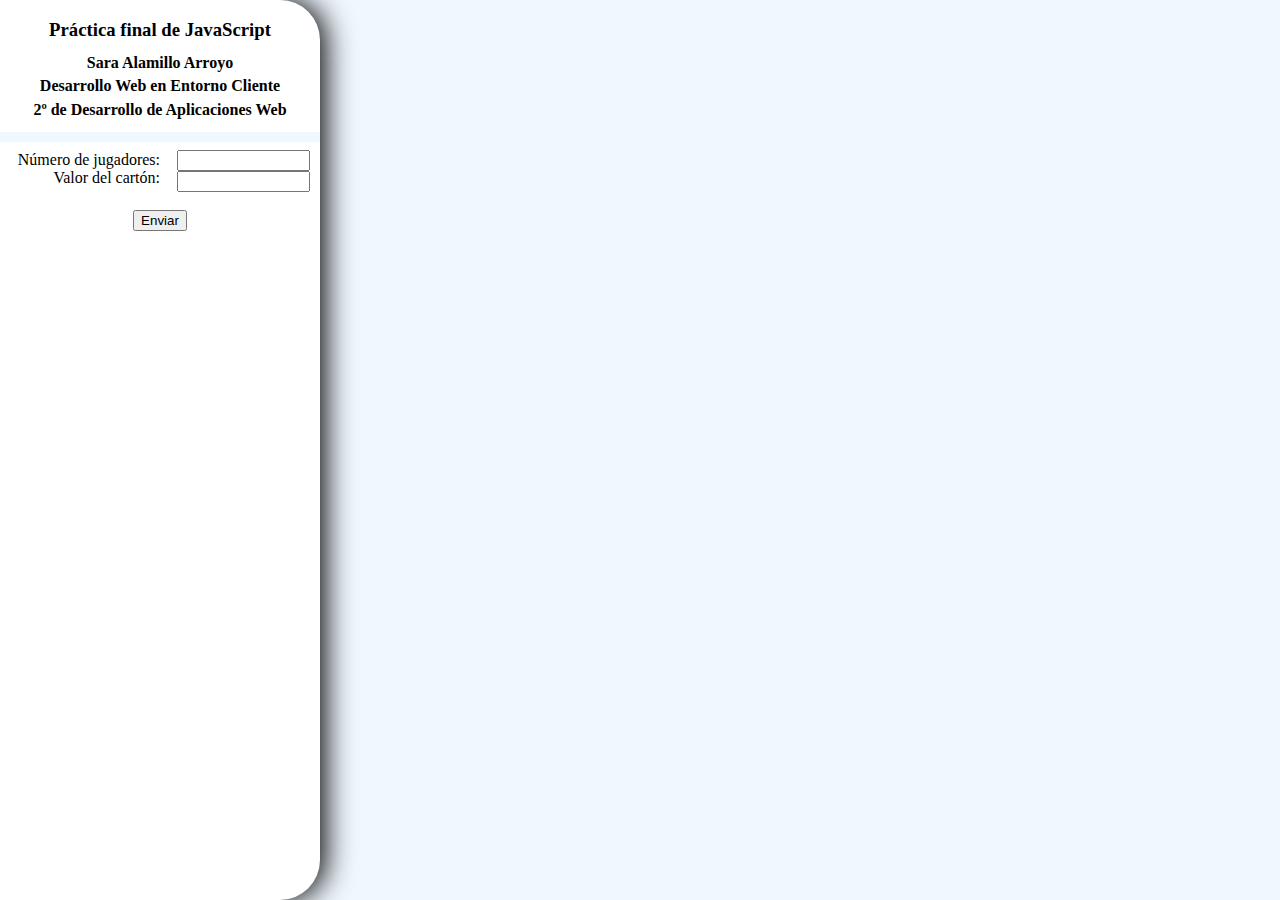
==== public_html/index.html @ 9c54376d "Añadida la imagen del bombo y cambiada la forma de generar números aleatorios." ====
<!DOCTYPE html>
<!-- 
Autor: Alamillo Arroyo, Sara
Fecha creación: 27/01/2015
Última modificación: 01/02/2015
Versión: 1.00
 -->
<html>
    <head>
        <title>Bingo - Sara Alamillo Arroyo</title>
        <meta charset="UTF-8">
        <meta name="viewport" content="width=device-width, initial-scale=1.0">
        <script src="funciones.js" type="text/javascript"></script>
        <link href="estilo.css" rel="stylesheet" type="text/css"/>
    </head>
    <body>
        <div id="ladoIzquierdo">
	    <div id="informacion">
		<h3>Práctica final de JavaScript </h3>
		<h4>Sara Alamillo Arroyo </h4>
		<h4>Desarrollo Web en Entorno Cliente </h4>
		<h4>2º de Desarrollo de Aplicaciones Web </h4>
	    </div>
	<hr />
	    <div id="tabla">
		<div>
		    <div id="columna">
			Número de jugadores: <br />
			Valor del cartón: 
		    </div>
		    <div id="columna">
			<input type="number" min="5" max="20" id="numJugadores" onchange="validarJugadores()" /><br />
			<input type="number" min="1" max="5" id="valCarton" onchange="validarValor()" />
		    </div>
		</div>
                <br />
		<div>
		    <input type="submit" value="Enviar" id="bEnviar" onclick="iniciarBingo()" />
		</div>
	    </div>
        </div>
        <div id="ladoDerecho"></div>
    </body>
</html>
---- public_html/estilo.css ----
/*********************************
 Autor: Alamillo Arroyo, Sara
 Fecha creación: 28/01/2015
 Última modificación: 01/02/2015
 Versión: 1.00
 *********************************/
html, body {
    height: 100%;
    margin: 0;
    padding: 0;
    background-color:aliceblue;
}
#ladoIzquierdo {
    float: left;
    width: 25%;
    height: 100%;
    margin: 0 auto;
    box-shadow:5px 0px 30px black;
    border-bottom-right-radius: 40px;
    border-top-right-radius: 40px;
    background-color: white;
}
#ladoDerecho {
    float: left;    
    width: 75%;
    height: 100%;
}

input[type="number"] {
    width: 125px;
}
#tabla{
    margin: auto;
    display: table;
    text-align: center;
}
#columna{
    text-align: right;
    display: table-cell;
    width: 150px;
}
#informacion {
    text-align: center;
}
h4 {
    line-height: 2px;
}
hr {
    height: 10px;
    background-color:aliceblue;
    border: none;
}
#carton {
    width: 75%;
    margin: auto;
    background-color: #090fe2;
    border-radius: 30px;
}
#carton td {
    border-radius: 30px;
    background-color: white;
    background-repeat: no-repeat;
    background-position: center;
    height: 100px;
    width: 50px;
    color: #090fe2;
    text-align: center;
    font-size:xx-large;
}
.numOculto {
    background-image: url('img/bombo.png');
}
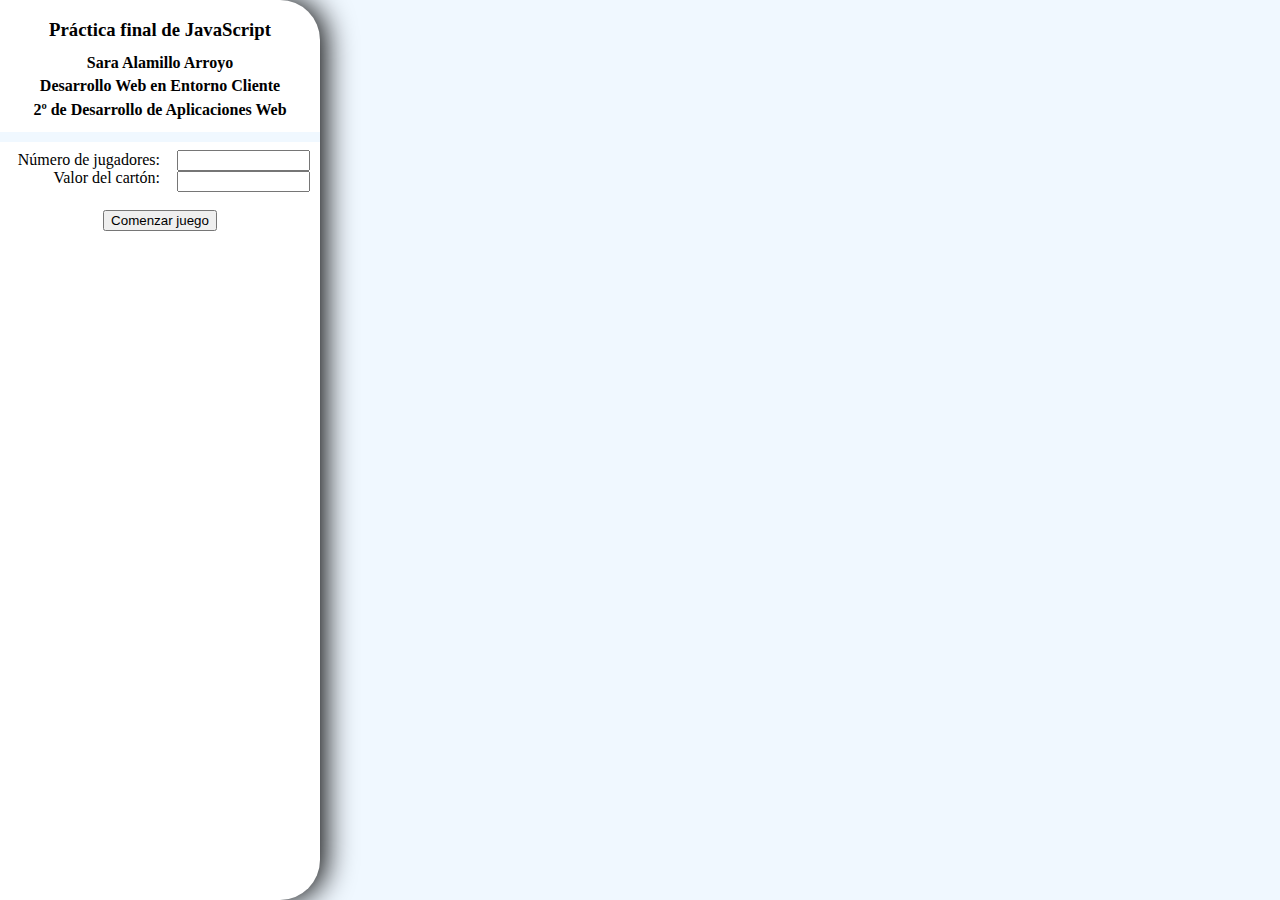
==== commit f26e4d4f: "Realizadas algunas modificaciones puntuales." ====
--- a/public_html/index.html
+++ b/public_html/index.html
@@ -2,7 +2,7 @@
 <!-- 
 Autor: Alamillo Arroyo, Sara
 Fecha creación: 27/01/2015
-Última modificación: 01/02/2015
+Última modificación: 06/02/2015
 Versión: 1.00
  -->
 <html>
@@ -11,7 +11,8 @@
         <meta charset="UTF-8">
         <meta name="viewport" content="width=device-width, initial-scale=1.0">
         <script src="funciones.js" type="text/javascript"></script>
-        <link href="estilo.css" rel="stylesheet" type="text/css"/>
+        <link href="estiloIndex.css" rel="stylesheet" type="text/css"/>
+	<script src="jquery-2.1.3.min.js" type="text/javascript"></script>
     </head>
     <body>
         <div id="ladoIzquierdo">
@@ -35,7 +36,7 @@
 		</div>
                 <br />
 		<div>
-		    <input type="submit" value="Enviar" id="bEnviar" onclick="iniciarBingo()" />
+		    <input type="submit" value="Comenzar juego" id="bEnviar" onclick="iniciarBingo()" />
 		</div>
 	    </div>
         </div>
--- a/public_html/estiloIndex.css
+++ b/public_html/estiloIndex.css
@@ -0,0 +1,112 @@
+/*********************************
+ Autor: Alamillo Arroyo, Sara
+ Fecha creación: 28/01/2015
+ Última modificación: 12/02/2015
+ Versión: 1.00
+ *********************************/
+html, body {
+    height: 100%;
+    margin: 0;
+    padding: 0;
+    background-color:aliceblue;
+}
+#ladoIzquierdo {
+    float: left;
+    width: 25%;
+    height: 100%;
+    margin: 0 auto;
+    box-shadow:5px 0px 30px black;
+    border-bottom-right-radius: 40px;
+    border-top-right-radius: 40px;
+    background-color: white;
+}
+#ladoDerecho {
+    float: left;    
+    width: 75%;
+    height: 100%;
+}
+#boton {
+    margin: auto;
+    width: 100px;
+    height: 100px;
+    border-radius: 50px;
+}
+#boton button {
+    background-color: #090fe2;
+    border-color:white;
+    border-style:dotted;
+    color: white;
+    font-size: 25px;
+}
+#boton button:hover {
+    border-color:#000033
+}
+#boton button:active {
+    border-color: white;
+    border-radius: 50%;
+    outline: none;
+    font-size: 50px;
+}
+
+input[type="number"] {
+    width: 125px;
+}
+#tabla{
+    margin: auto;
+    display: table;
+    text-align: center;
+}
+#columna{
+    text-align: right;
+    display: table-cell;
+    width: 150px;
+}
+#informacion {
+    text-align: center;
+}
+h4 {
+    line-height: 2px;
+}
+hr {
+    height: 10px;
+    background-color:aliceblue;
+    border: none;
+}
+#carton {
+    width: 75%;
+    margin: auto;
+    background-color: #090fe2;
+    border-radius: 30px;
+}
+#carton td {
+    border-radius: 30px;
+    background-repeat: no-repeat;
+    background-position: center;
+    height: 100px;
+    width: 50px;
+    text-align: center;
+    font-size:xx-large;
+}
+.numero {
+    background-color: white;
+    color: #090fe2;
+}
+.numOculto {
+    background-color: white;
+    background-image: url('img/bombo.png');
+}
+.marcado {
+    background-color: red;
+    color: white;
+}
+#bombo {
+    background-color: #090fe2;
+    color: white;
+    margin: auto;
+    height: 60px;
+    width: 60px;
+    border-radius: 50px;
+    text-align: center;
+    font-size: 50px;
+    padding: auto;
+}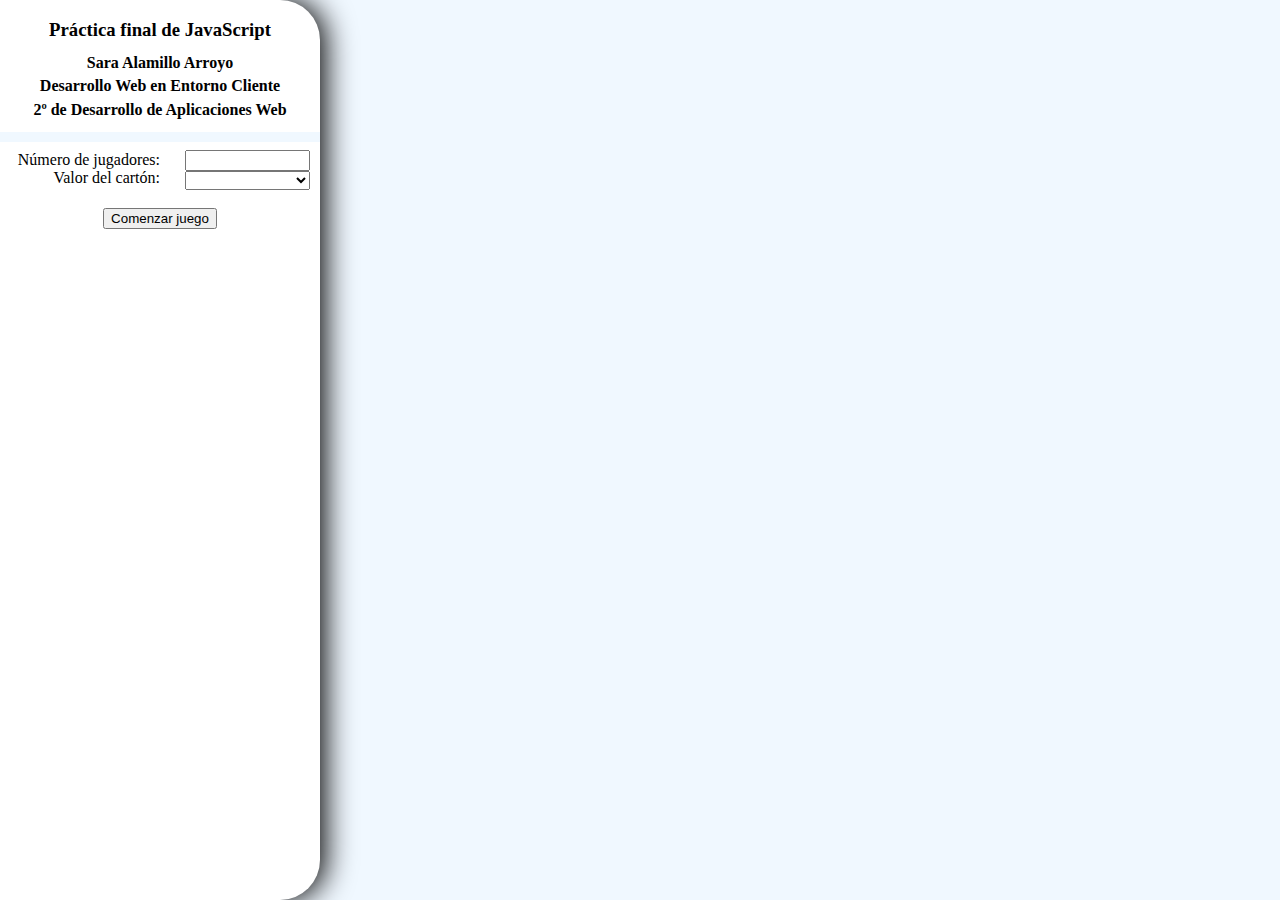
==== commit 85dc673b: "Modificado el formulario para el número de jugadores y el valor del cartón." ====
--- a/public_html/index.html
+++ b/public_html/index.html
@@ -4,41 +4,48 @@
 Fecha creación: 27/01/2015
 Última modificación: 06/02/2015
 Versión: 1.00
- -->
+-->
 <html>
     <head>
         <title>Bingo - Sara Alamillo Arroyo</title>
         <meta charset="UTF-8">
         <meta name="viewport" content="width=device-width, initial-scale=1.0">
+        <script src="jquery.js" type="text/javascript"></script>
+        <link href="estiloIndex.css" rel="stylesheet" type="text/css"/>
         <script src="funciones.js" type="text/javascript"></script>
-        <link href="estiloIndex.css" rel="stylesheet" type="text/css"/>
-	<script src="jquery-2.1.3.min.js" type="text/javascript"></script>
     </head>
     <body>
         <div id="ladoIzquierdo">
-	    <div id="informacion">
-		<h3>Práctica final de JavaScript </h3>
-		<h4>Sara Alamillo Arroyo </h4>
-		<h4>Desarrollo Web en Entorno Cliente </h4>
-		<h4>2º de Desarrollo de Aplicaciones Web </h4>
-	    </div>
-	<hr />
-	    <div id="tabla">
-		<div>
-		    <div id="columna">
-			Número de jugadores: <br />
-			Valor del cartón: 
-		    </div>
-		    <div id="columna">
-			<input type="number" min="5" max="20" id="numJugadores" onchange="validarJugadores()" /><br />
-			<input type="number" min="1" max="5" id="valCarton" onchange="validarValor()" />
-		    </div>
-		</div>
+            <div id="informacion">
+                <h3>Práctica final de JavaScript </h3>
+                <h4>Sara Alamillo Arroyo </h4>
+                <h4>Desarrollo Web en Entorno Cliente </h4>
+                <h4>2º de Desarrollo de Aplicaciones Web </h4>
+            </div>
+            <hr />
+            <div id="tabla">
+                <div>
+                    <div id="columna">
+                        Número de jugadores:<br />
+                        Valor del cartón: 
+                    </div>
+                    <div id="columna">
+                        <input type="text" id="numJugadores" onchange="validarJugadores()" /><br />
+                        <select id="valCarton" onchange="validarValor()">
+                            <option value="" selected="selected"></option>
+                            <option value="1">1 €</option>
+                            <option value="2">2 €</option>
+                            <option value="3">3 €</option>
+                            <option value="4">4 €</option>
+                            <option value="5">5 €</option>
+                        </select>
+                    </div>
+                </div>
                 <br />
-		<div>
-		    <input type="submit" value="Comenzar juego" id="bEnviar" onclick="iniciarBingo()" />
-		</div>
-	    </div>
+                <div>
+                    <input type="submit" value="Comenzar juego" id="bEnviar" onclick="iniciarBingo()" />
+                </div>
+            </div>
         </div>
         <div id="ladoDerecho"></div>
     </body>
--- a/public_html/estiloIndex.css
+++ b/public_html/estiloIndex.css
@@ -48,7 +48,12 @@
     font-size: 50px;
 }
 
-input[type="number"] {
+#ladoIzquierdo input[type="text"] {
+    padding-left: 5px;
+    box-sizing: border-box;
+    width: 125px;
+}
+#ladoIzquierdo select {
     width: 125px;
 }
 #tabla{
